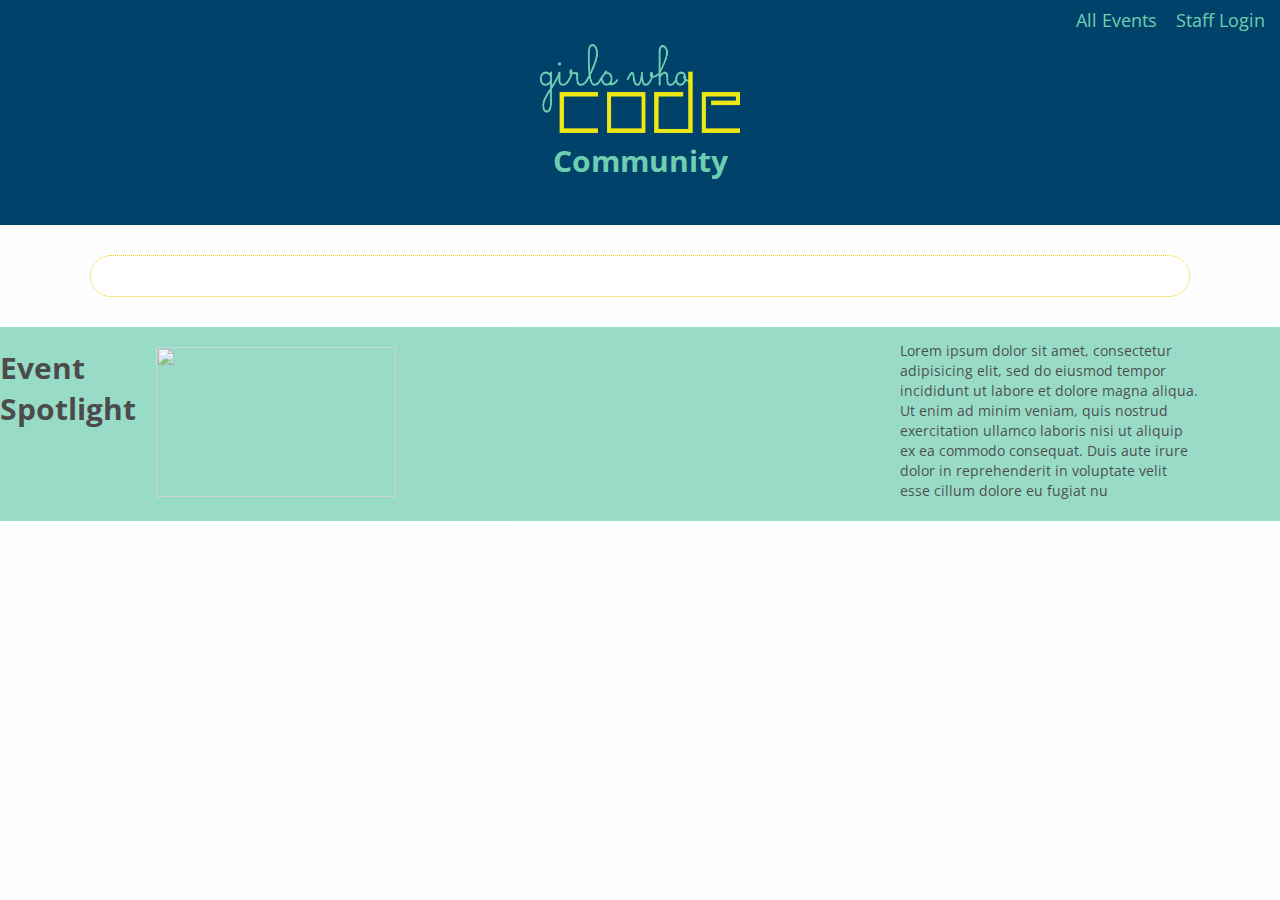
==== events.html @ 1f0dde6f "added event page" ====
<!DOCTYPE html>
<html>
  <head>
    <meta charset="utf-8">
    <title>Girls Who Code Community</title>
    <link rel="stylesheet" type="text/css" href="style.css">
    <link rel="stylesheet" type="text/css" href="//fonts.googleapis.com/css?family=Open+Sans"/>
  </head>
  <body>
    <div>
      <!--Navigation bar -->
      <div class="nav">
        <ul>
          <li class="events"><a href="community.html">All Events</a></li>
          <li class="staff-login"><a href="#">Staff Login</a></li>
        </ul>
      </nav>
      <!--Logo-->
        <img class="logo" src="assets/gwc_logo.png">
        <h1 class="logo-title">Community</h1>
      </div>

      <!--Event Section-->
      <div class="container">
      </div>
  </body>
    <!--Footer-->
  <footer>
    <div class="footer">
      <h1 class="spotlight">Event <br> Spotlight</h1>
      <img class="spotlight-img clearfix" src="http://girlswhocode.com/images/sip-home.jpg">
      <p class="spotlight-description clearfix">Lorem ipsum dolor sit amet, consectetur adipisicing elit, sed do eiusmod tempor incididunt ut labore et dolore magna aliqua. Ut enim ad minim veniam, quis nostrud exercitation ullamco laboris nisi ut aliquip ex ea commodo consequat. Duis aute irure dolor in reprehenderit in voluptate velit esse cillum dolore eu fugiat nu</p>
    </div>
  </footer>
</html>
---- style.css ----
body{
  background-color: #FEFEFE;
  font: 15px Open Sans, sans-serif;
  margin:0;
  padding:0;
}

p {
	font-family: 'Open Sans';
	font-size: 14px;
	font-style: normal;
	font-variant: normal;
	font-weight: 400;
	line-height: 20px;
}

.logo-title {
  text-align: center;
  margin:0;
  color: #6eceb2;
}


.logo{
  height:100px;
  width:200px;
  margin:0 auto;
  display:block;
}

.nav{
  height:225px;
  background:#01426a;
  width:100%;
  margin:0px;
}

.nav ul {
  list-style: none;
  background-color: #01426a;
  text-align: right;
  padding: 0;
  margin: 0;
}

.nav li {
  font-size: 1.2em;
  line-height: 40px;
  display: inline-block;
  margin-right: 15px;
}

a {
  text-decoration: none;
  color: #6eceb2;
  display: block;
}

.text-header {
  text-align:center;
  color: #01426a;
}

.search-box{
  margin: 0 auto;
  display: block;
  width: 320px;

}

input{
  width:200px;
  height:25px;
  border: 1px solid #686C6F;
  padding-left: 10px;
  padding-right: 10px;
  -webkit-border-radius: 5px;
  -moz-border-radius: 5px;
  border-radius: 5px;
  margin-right: 4px;
}

.myButton {
	-moz-box-shadow: 0px 36px 0px -24px #6eceb3;
	-webkit-box-shadow: 0px 36px 0px -24px #6eceb3;
	box-shadow: 0px 36px 0px -24px #6eceb3;
	background:-webkit-gradient(linear, left top, left bottom, color-stop(0.05, #6eceb3), color-stop(1, #7ed9bf));
	background:-moz-linear-gradient(top, #6eceb3 5%, #7ed9bf 100%);
	background:-webkit-linear-gradient(top, #6eceb3 5%, #7ed9bf 100%);
	background:-o-linear-gradient(top, #6eceb3 5%, #7ed9bf 100%);
	background:-ms-linear-gradient(top, #6eceb3 5%, #7ed9bf 100%);
	background:linear-gradient(to bottom, #6eceb3 5%, #7ed9bf 100%);
	filter:progid:DXImageTransform.Microsoft.gradient(startColorstr='#6eceb3', endColorstr='#7ed9bf',GradientType=0);
	background-color:#6eceb3;
	-moz-border-radius:4px;
	-webkit-border-radius:4px;
	border-radius:4px;
	border:1px solid #64d9b8;
	display:inline-block;
	cursor:pointer;
	color:#ffffff;
	font-family:Arial;
	font-size:15px;
	padding:6px 15px;
	text-decoration:none;
	text-shadow:0px 1px 0px #00a878;
}
.myButton:hover {
	background:-webkit-gradient(linear, left top, left bottom, color-stop(0.05, #7ed9bf), color-stop(1, #6eceb3));
	background:-moz-linear-gradient(top, #7ed9bf 5%, #6eceb3 100%);
	background:-webkit-linear-gradient(top, #7ed9bf 5%, #6eceb3 100%);
	background:-o-linear-gradient(top, #7ed9bf 5%, #6eceb3 100%);
	background:-ms-linear-gradient(top, #7ed9bf 5%, #6eceb3 100%);
	background:linear-gradient(to bottom, #7ed9bf 5%, #6eceb3 100%);
	filter:progid:DXImageTransform.Microsoft.gradient(startColorstr='#7ed9bf', endColorstr='#6eceb3',GradientType=0);
	background-color:#7ed9bf;
}
.myButton:active {
	position:relative;
	top:1px;
}

.container{
   margin: 30px 90px 30px 90px;
   border: 1px dotted #FFCB05;
   border-radius: 25px;
   background-color:#FFF;
   padding: 20px;
   /*text-align: center;*/
   display: block;
}

.events-header{
  color:#FF5D82;
}

.calendar-icon{
  display:block;
  float:left;
  padding:2px;
  margin: 6px;
}

.event{
  display:inline;
}

footer{
  height:auto;
  background:#6eceb2;
  opacity: 0.7;
  left:0px;
  bottom: 0px;
  width:100%;
  margin-bottom: 0px;

}

.spotlight{
  float: left;
}

.clearfix {
    overflow: auto;
}

.spotlight-img{
  width:240px;
  height: 150px;
  padding: 20px ;
  border-radius: 25px;
}

.spotlight-description{
  float:right;
  width: 300px;
  margin-right:80px;
  margin-left:100px;

}

@media screen and (max-width: 900px) {
  .nav li {
    text-decoration: none;
    width: auto;
    height: 50px;
    font-size: 1em;
    text-align: center;
  }

  .spotlight-description {
    display: none;
  }
}
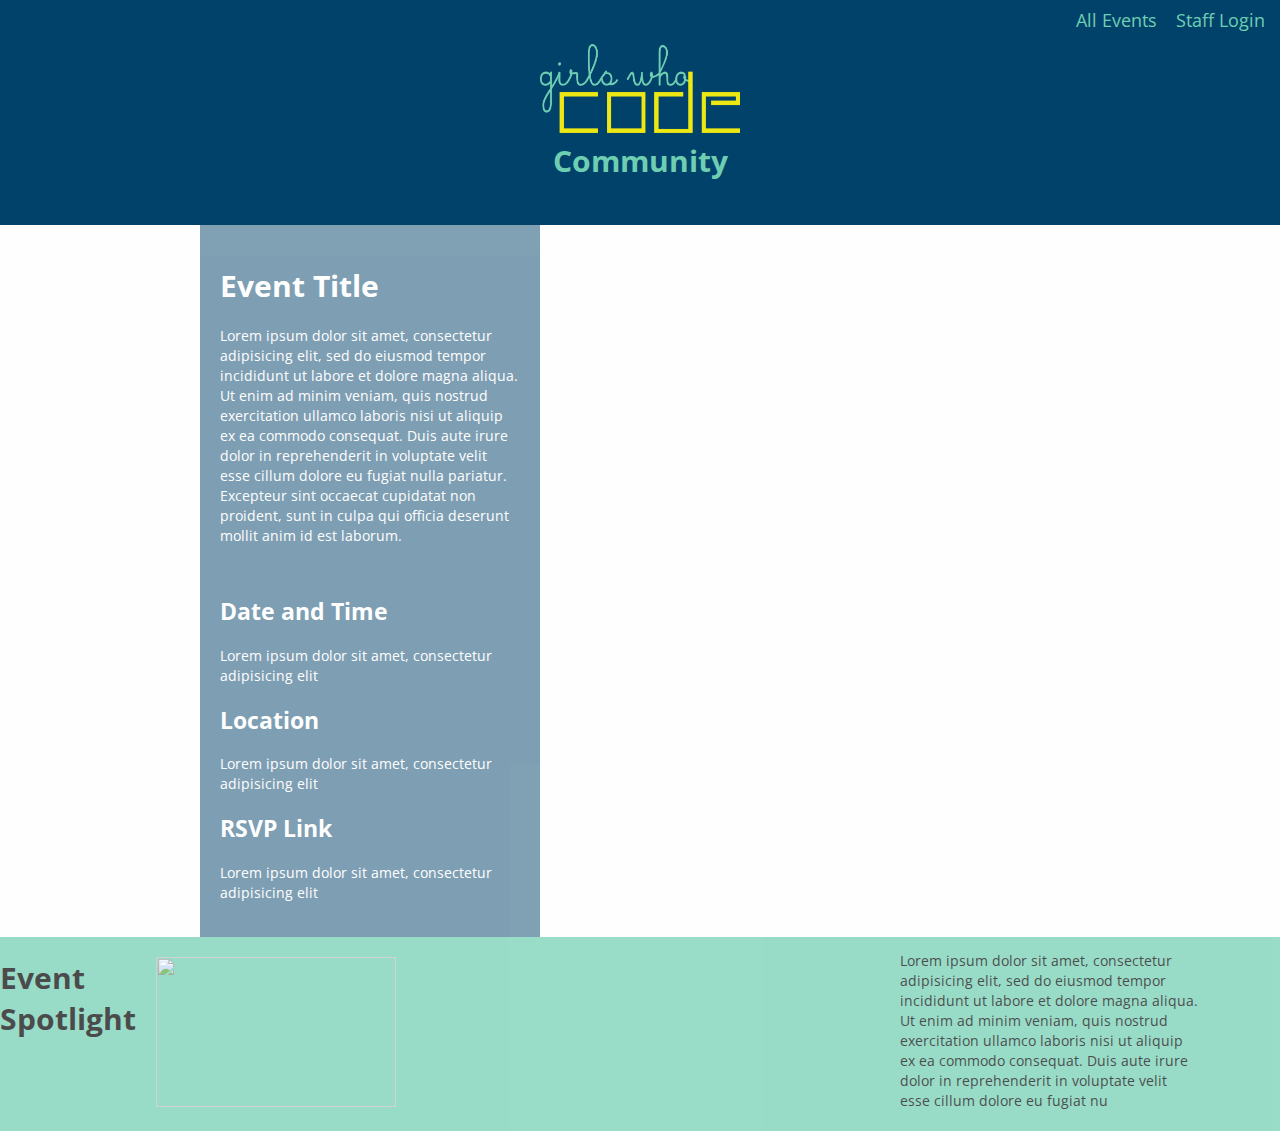
==== commit a0ff696e: "formatted events page" ====
--- a/events.html
+++ b/events.html
@@ -20,8 +20,18 @@
         <h1 class="logo-title">Community</h1>
       </div>
 
-      <!--Event Section-->
-      <div class="container">
+      <!--Single Event Section-->
+      <div class="events-page-container">
+        <div>
+        <h1> Event Title </h1>
+        <p class="event-description">Lorem ipsum dolor sit amet, consectetur adipisicing elit, sed do eiusmod tempor incididunt ut labore et dolore magna aliqua. Ut enim ad minim veniam, quis nostrud exercitation ullamco laboris nisi ut aliquip ex ea commodo consequat. Duis aute irure dolor in reprehenderit in voluptate velit esse cillum dolore eu fugiat nulla pariatur. Excepteur sint occaecat cupidatat non proident, sunt in culpa qui officia deserunt mollit anim id est laborum.</p>
+        <h2> Date and Time</h2>
+        <p>Lorem ipsum dolor sit amet, consectetur adipisicing elit</p>
+        <h2>Location</h2>
+        <p>Lorem ipsum dolor sit amet, consectetur adipisicing elit</p>
+        <h2>RSVP Link</h2>
+        <p>Lorem ipsum dolor sit amet, consectetur adipisicing elit</p>
+        </div>
       </div>
   </body>
     <!--Footer-->
--- a/style.css
+++ b/style.css
@@ -122,11 +122,10 @@
 
 .container{
    margin: 30px 90px 30px 90px;
-   border: 1px dotted #FFCB05;
+   /*border: 1px dotted #FFCB05;*/
    border-radius: 25px;
    background-color:#FFF;
    padding: 20px;
-   /*text-align: center;*/
    display: block;
 }
 
@@ -179,6 +178,20 @@
 
 }
 
+.events-page-container{
+  margin-left: 200px;
+  padding: 20px;
+  display: block;
+  width:300px;
+  background-color: #01426a;
+  opacity: .5;
+  color: #fff;
+
+}
+
+.event-description{
+  margin-bottom: 50px;
+}
 @media screen and (max-width: 900px) {
   .nav li {
     text-decoration: none;
@@ -187,8 +200,10 @@
     font-size: 1em;
     text-align: center;
   }
-
   .spotlight-description {
     display: none;
   }
-}
+  .events-page-container{
+      margin-left: 20px;
+  }
+}
